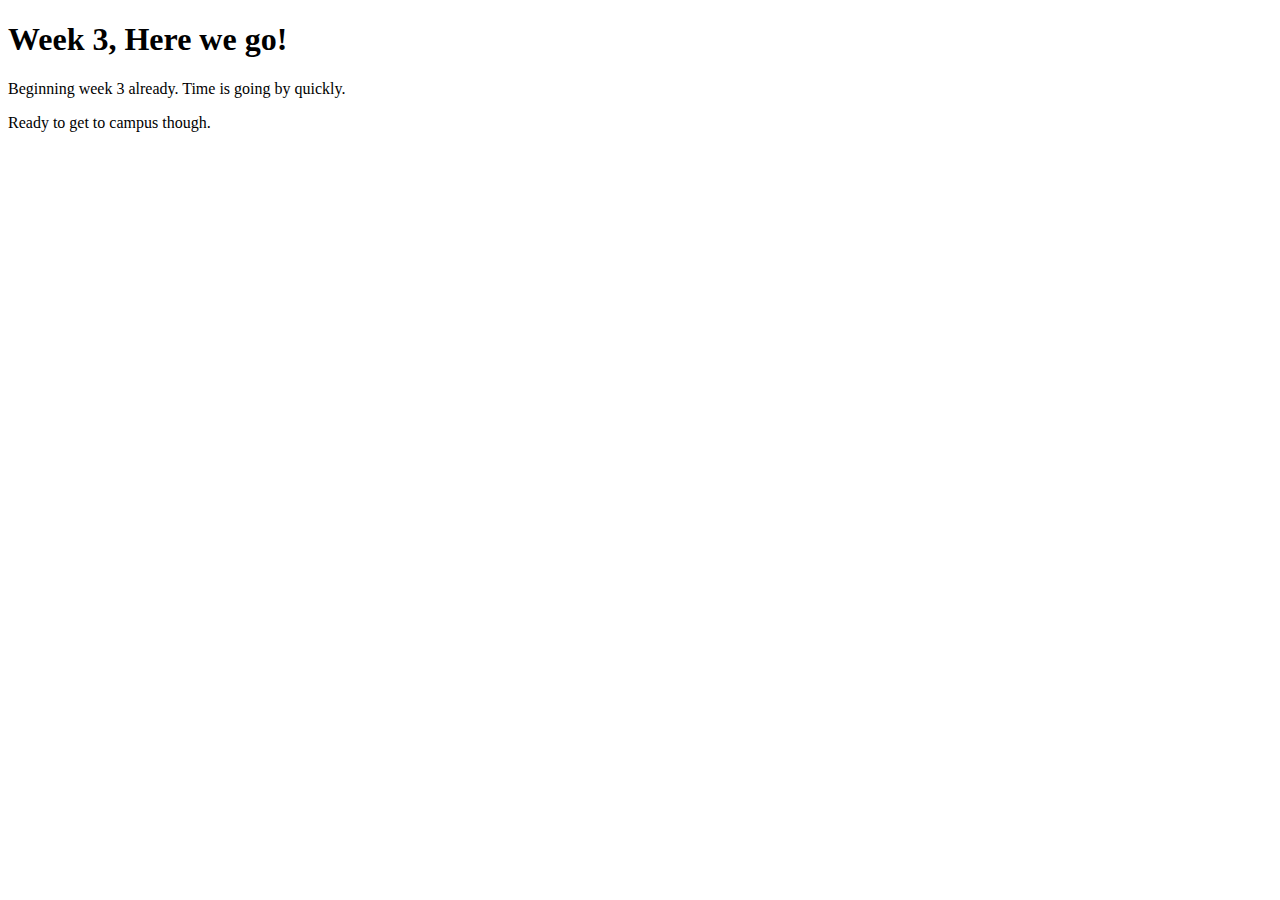
==== html/gps/index.html @ e188592e "created content on index page" ====
<!DOCTYPE html>
<html>
<head>
	<title></title>
</head>
<body>

<main>
	<h1>Week 3, Here we go!</h1>
	<article>
		<p>Beginning week 3 already. Time is going by quickly.</p>
	</article>
	<section>
		<p>Ready to get to campus though.</p>
	</section>
</main>

</body>
</html>
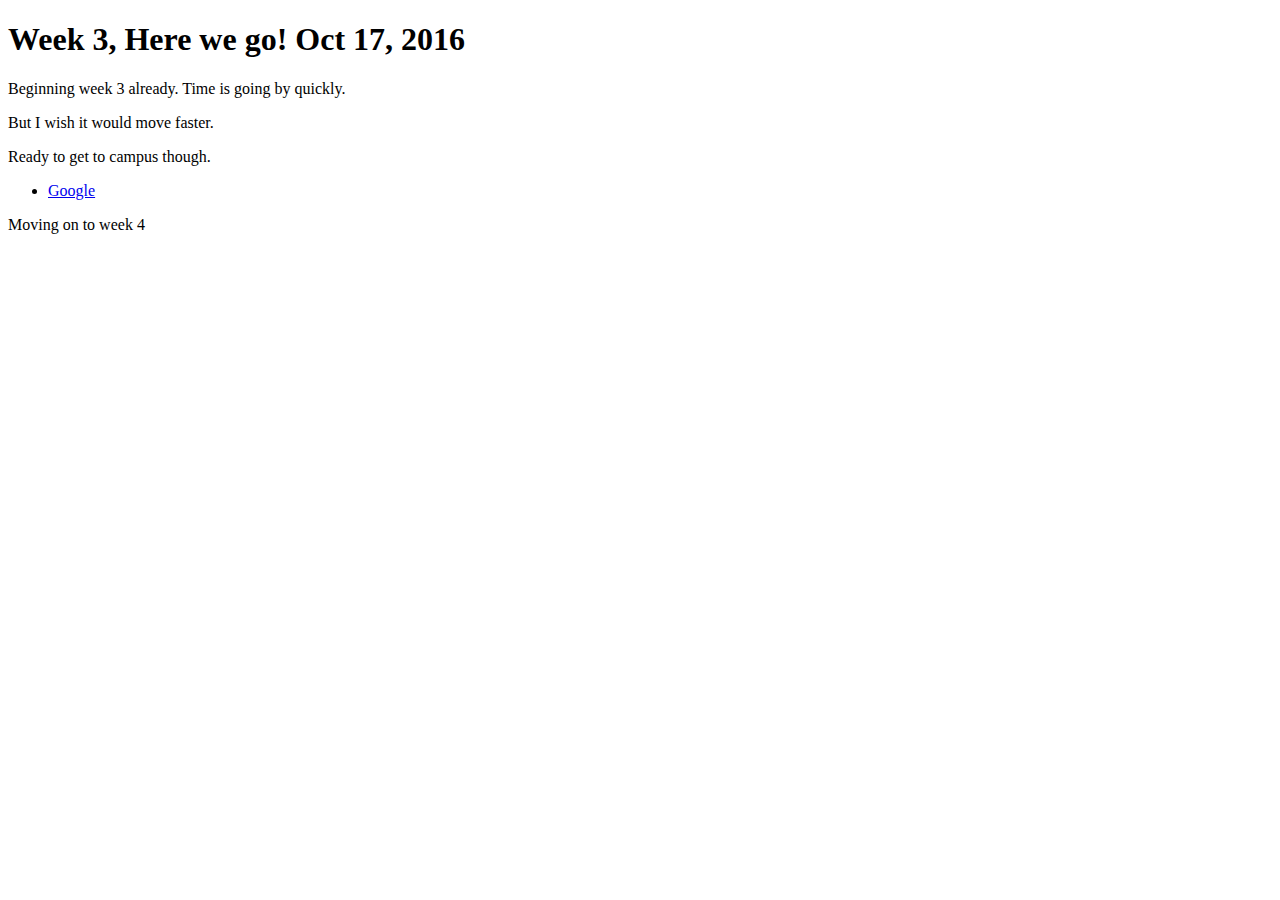
==== commit d622e6cb: "created html body" ====
--- a/html/gps/index.html
+++ b/html/gps/index.html
@@ -5,15 +5,25 @@
 </head>
 <body>
 
+<header><h1>Week 3, Here we go! Oct 17, 2016</h1></header>
+
 <main>
-	<h1>Week 3, Here we go!</h1>
 	<article>
 		<p>Beginning week 3 already. Time is going by quickly.</p>
+		<aside>But I wish it would move faster.</aside>
 	</article>
 	<section>
 		<p>Ready to get to campus though.</p>
 	</section>
 </main>
 
+<nav>
+	<ul>
+		<li><a href="http://www.google.com" target="_blank">Google</a></li>
+	</ul>
+</nav>
+
+<footer>Moving on to week 4</footer>
+
 </body>
 </html>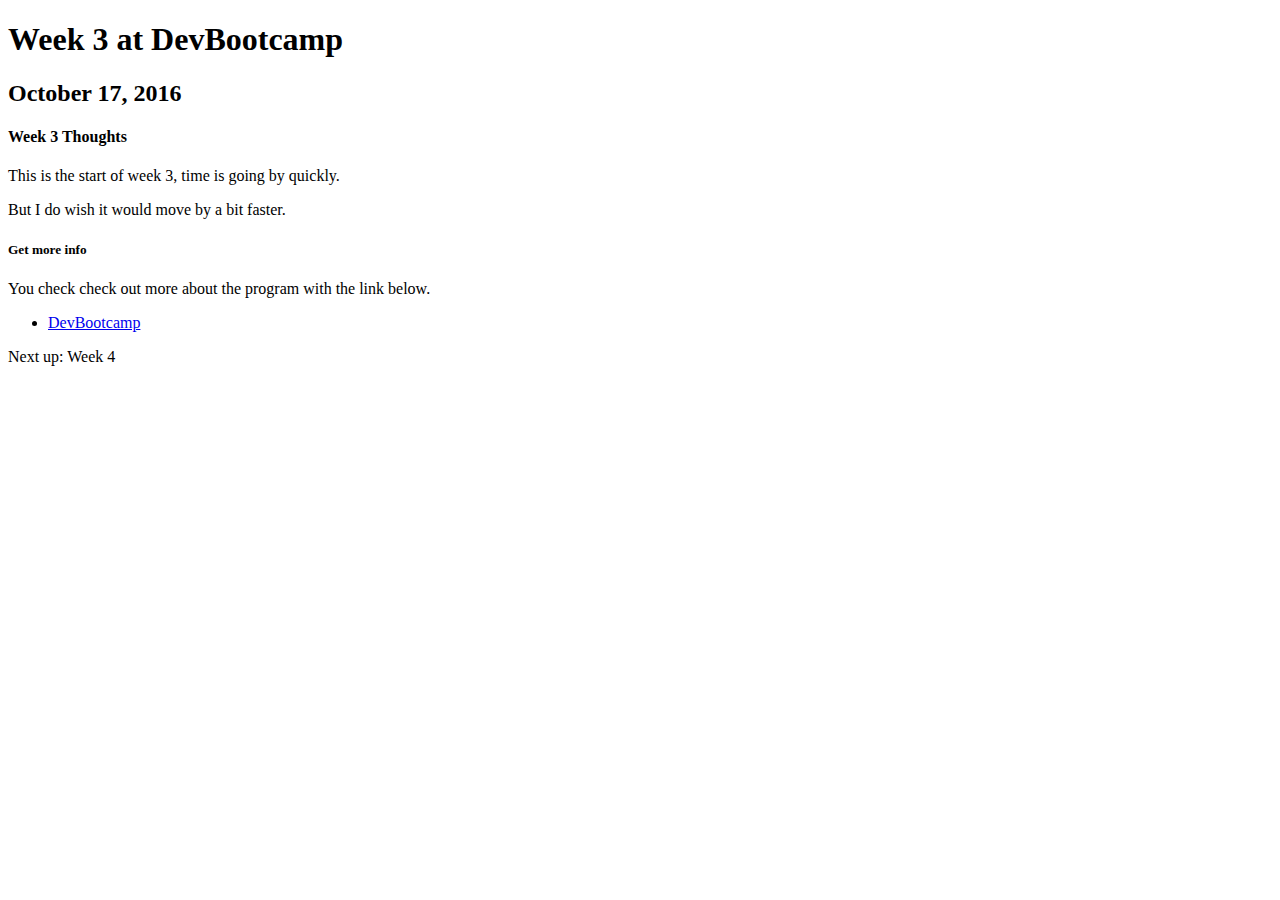
==== commit 6d7fd21f: "reorganized layout" ====
--- a/html/gps/index.html
+++ b/html/gps/index.html
@@ -1,29 +1,44 @@
 <!DOCTYPE html>
 <html>
 <head>
-	<title></title>
+	<title>Week 3</title>
 </head>
 <body>
 
-<header><h1>Week 3, Here we go! Oct 17, 2016</h1></header>
+<main>
 
-<main>
+<article>
+
+	<header>
+		<h1>Week 3 at DevBootcamp</h1>
+	</header>
+	<header>
+		<h2>October 17, 2016</h2>
+	</header>
+
+	<section>
+		<header>
+			<h4>Week 3 Thoughts</h4>
+		</header>
+			<p>This is the start of week 3, time is going by quickly.</p>
+			<aside>But I do wish it would move by a bit faster.</aside>
+	</section>
+
 	<article>
-		<p>Beginning week 3 already. Time is going by quickly.</p>
-		<aside>But I wish it would move faster.</aside>
+	<h5>Get more info</h5>
+		<p>You check check out more about the program with the link below.</p>
+		<nav>
+			<ul>
+				<li><a href="http://www.devbootcamp.com" target="_blank">DevBootcamp</a></li>
+			</ul>
+		</nav>
 	</article>
-	<section>
-		<p>Ready to get to campus though.</p>
-	</section>
+
+</article>
+
+<footer>Next up: Week 4</footer>
+
 </main>
-
-<nav>
-	<ul>
-		<li><a href="http://www.google.com" target="_blank">Google</a></li>
-	</ul>
-</nav>
-
-<footer>Moving on to week 4</footer>
 
 </body>
 </html>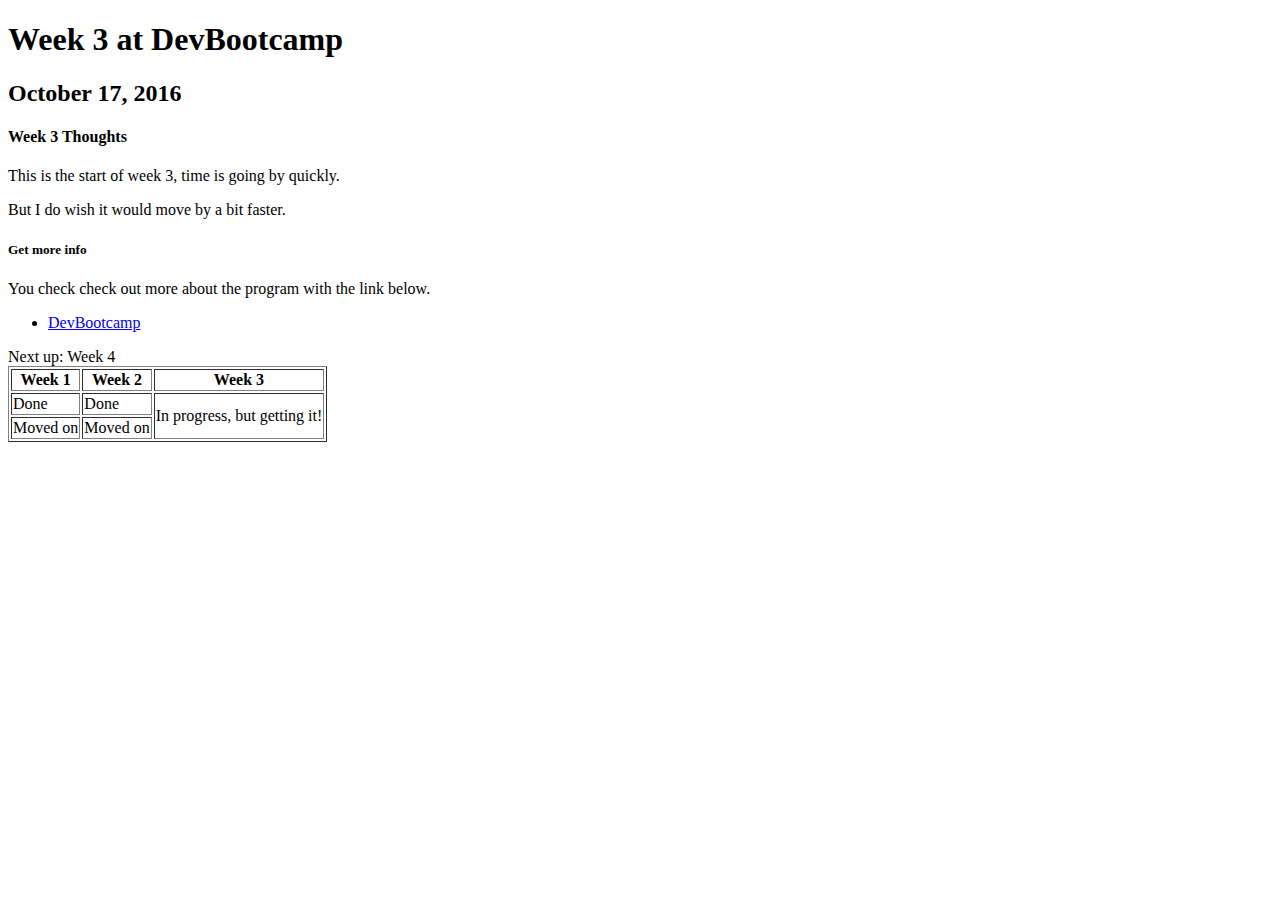
==== commit 8e5d87a5: "created weekly table" ====
--- a/html/gps/index.html
+++ b/html/gps/index.html
@@ -38,6 +38,25 @@
 
 <footer>Next up: Week 4</footer>
 
+<table border="1">
+	<tr>
+		<th>Week 1</th>
+		<th>Week 2</th>
+		<th>Week 3</th>
+	</tr>
+
+	<tr>
+		<td>Done</td>
+		<td>Done</td>
+		<td rowspan="2">In progress, but getting it!</td>
+	</tr>
+
+	<tr>
+		<td>Moved on</td>
+		<td>Moved on</td>
+	</tr>
+</table>
+
 </main>
 
 </body>
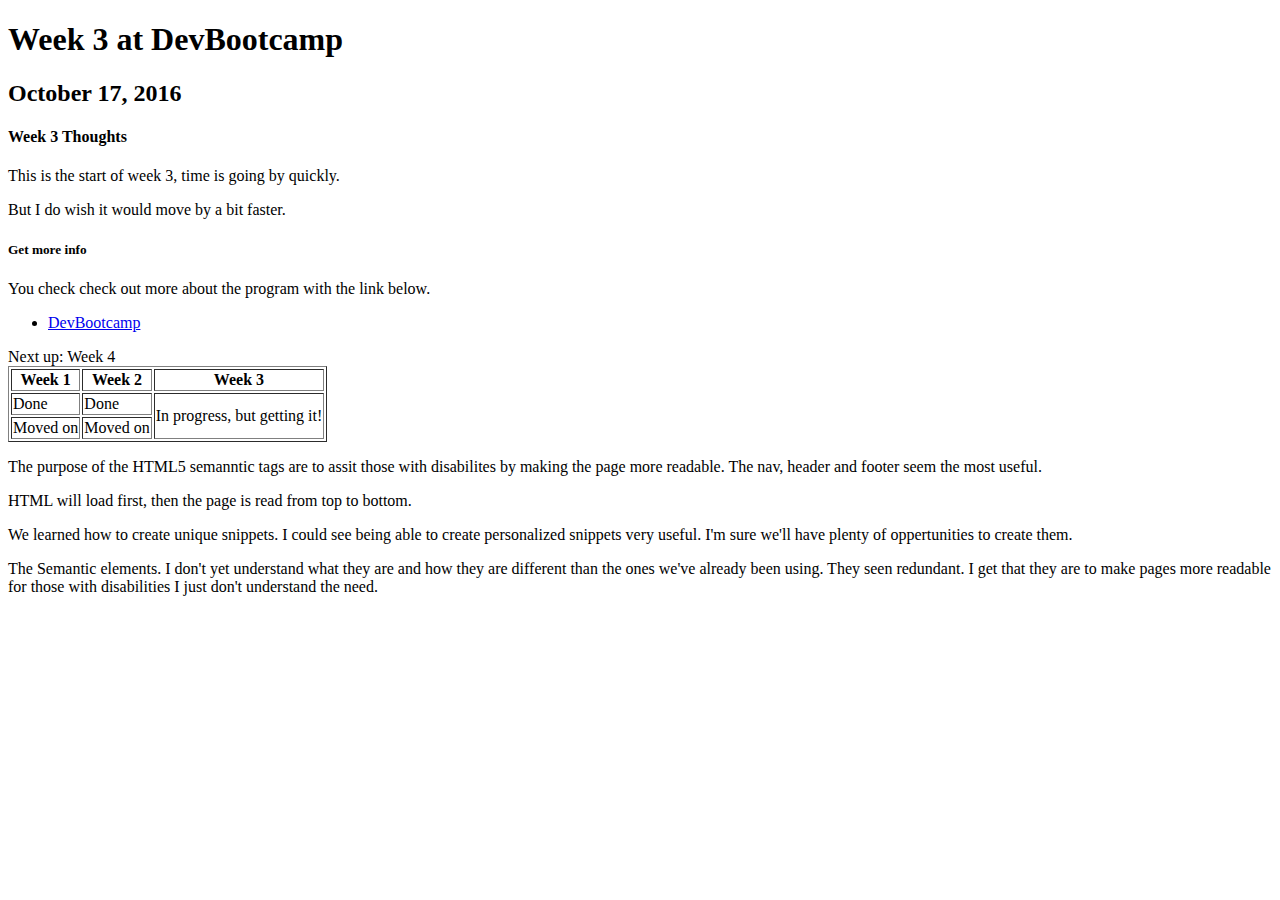
==== commit 94c5b0a9: "anwsered reflect questions" ====
--- a/html/gps/index.html
+++ b/html/gps/index.html
@@ -59,5 +59,10 @@
 
 </main>
 
+<p>The purpose of the HTML5 semanntic tags are to assit those with disabilites by making the page more readable. The nav, header and footer seem the most useful.</p>
+<p>HTML will load first, then the page is read from top to bottom.</p>
+<p>We learned how to create unique snippets. I could see being able to create personalized snippets very useful. I'm sure we'll have plenty of oppertunities to create them.</p>
+<p>The Semantic elements. I don't yet understand what they are and how they are different than the ones we've already been using. They seen redundant. I get that they are to make pages more readable for those with disabilities I just don't understand the need.</p>
+
 </body>
 </html>